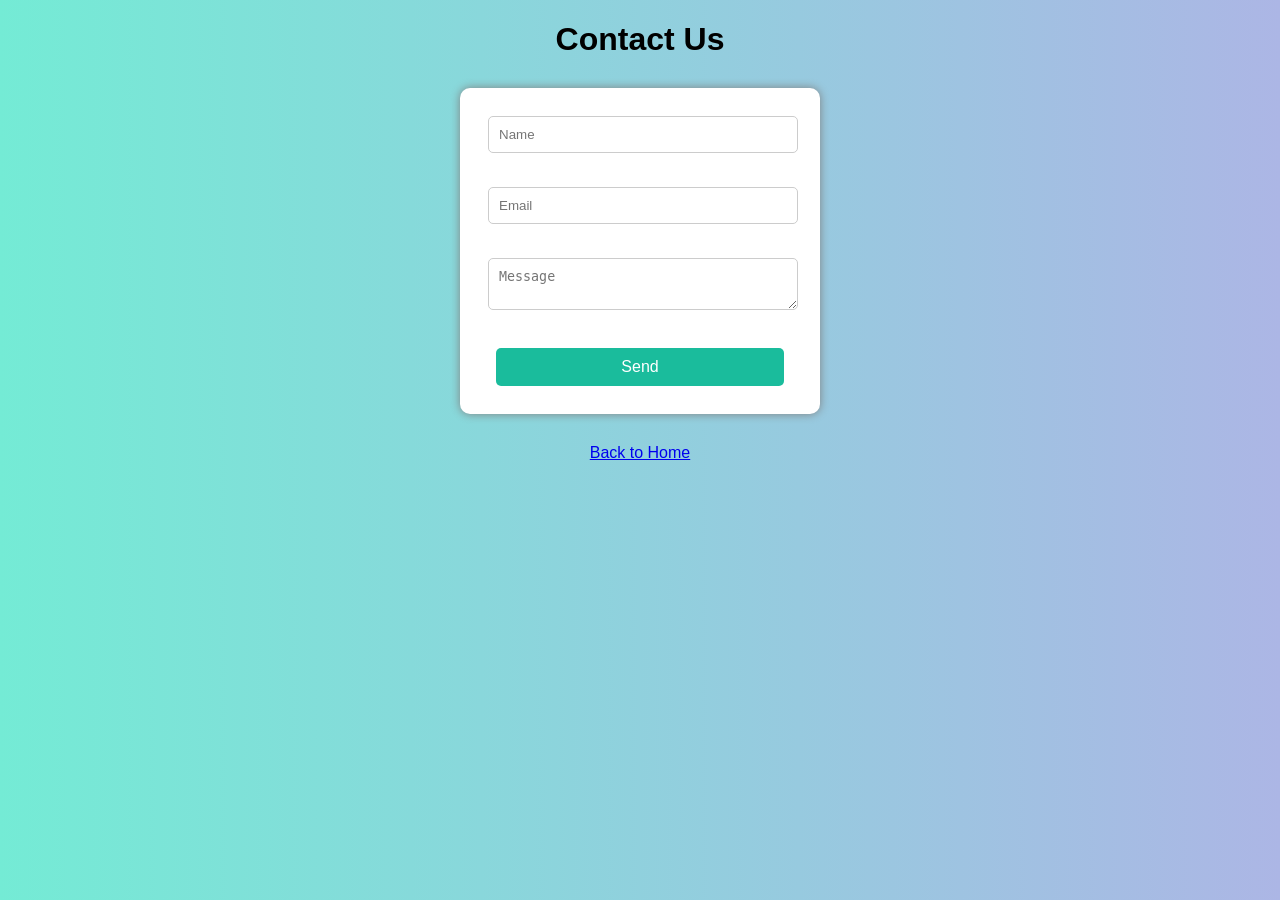
==== contact.html @ 33706435 "Add files via upload SkillBridge ITI Portal website project files" ====
<!DOCTYPE html>
<html>
<head>
<title>Contact</title>
<link rel="stylesheet" href="style.css">
</head>
<body>

<h1>Contact Us</h1>

<form>
<input type="text" placeholder="Name" required><br><br>
<input type="email" placeholder="Email" required><br><br>
<textarea placeholder="Message" required></textarea><br><br>
<button type="submit">Send</button>
</form>

<a href="index.html">Back to Home</a>

</body>
</html>
---- style.css ----
body {
font-family: Arial, sans-serif;
background: linear-gradient(to right, #74ebd5, #acb6e5);
margin: 0;
text-align: center;
}

header {
background: #2c3e50;
color: white;
padding: 15px;
}

nav a {
color: white;
margin: 10px;
text-decoration: none;
font-weight: bold;
padding: 6px 12px;
border-radius: 5px;
}

nav a:hover {
background: #1abc9c;
}

section {
padding: 40px;
}

form {
background: white;
padding: 20px;
margin: 30px auto;
width: 320px;
border-radius: 10px;
box-shadow: 0 0 10px gray;
}

input, textarea, button {
width: 90%;
padding: 10px;
margin: 8px;
border-radius: 5px;
border: 1px solid #ccc;
}

button {
background: #1abc9c;
color: white;
border: none;
font-size: 16px;
cursor: pointer;
}

button:hover {
background: #16a085;
}

.jobs {
  display: flex;
  flex-wrap: wrap;
  gap: 20px;
  justify-content: center;
}

.job-box {
  width: 250px;
  background-color: #e8f5e9;
  padding: 15px;
  border-radius: 15px;
  box-shadow: 0 0 10px gray;
}

.job-box h3 {
  color: #1b5e20;
}

.apply-btn {
  margin-top: 10px;
  padding: 8px 15px;
  background-color: #2e7d32;
  color: white;
  border: none;
  border-radius: 8px;
  cursor: pointer;
}

.apply-btn:hover {
  background-color: #1b5e20;
}

footer {
background: #2c3e50;
color: white;
padding: 10px;
position: fixed;
bottom: 0;
width: 100%;
}

.courses {
  display: flex;
  gap: 20px;
  flex-wrap: wrap;
  justify-content: center;
}

.course-box {
  width: 200px;
  padding: 15px;
  background-color: #e3f2fd;
  border-radius: 15px;
  box-shadow: 0 0 10px gray;
  text-align: center;
  transition: transform 0.3s;
}

.course-box:hover {
  transform: scale(1.05);
  background-color: #bbdefb;
}

.course-box h3 {
  color: #0d47a1;
}
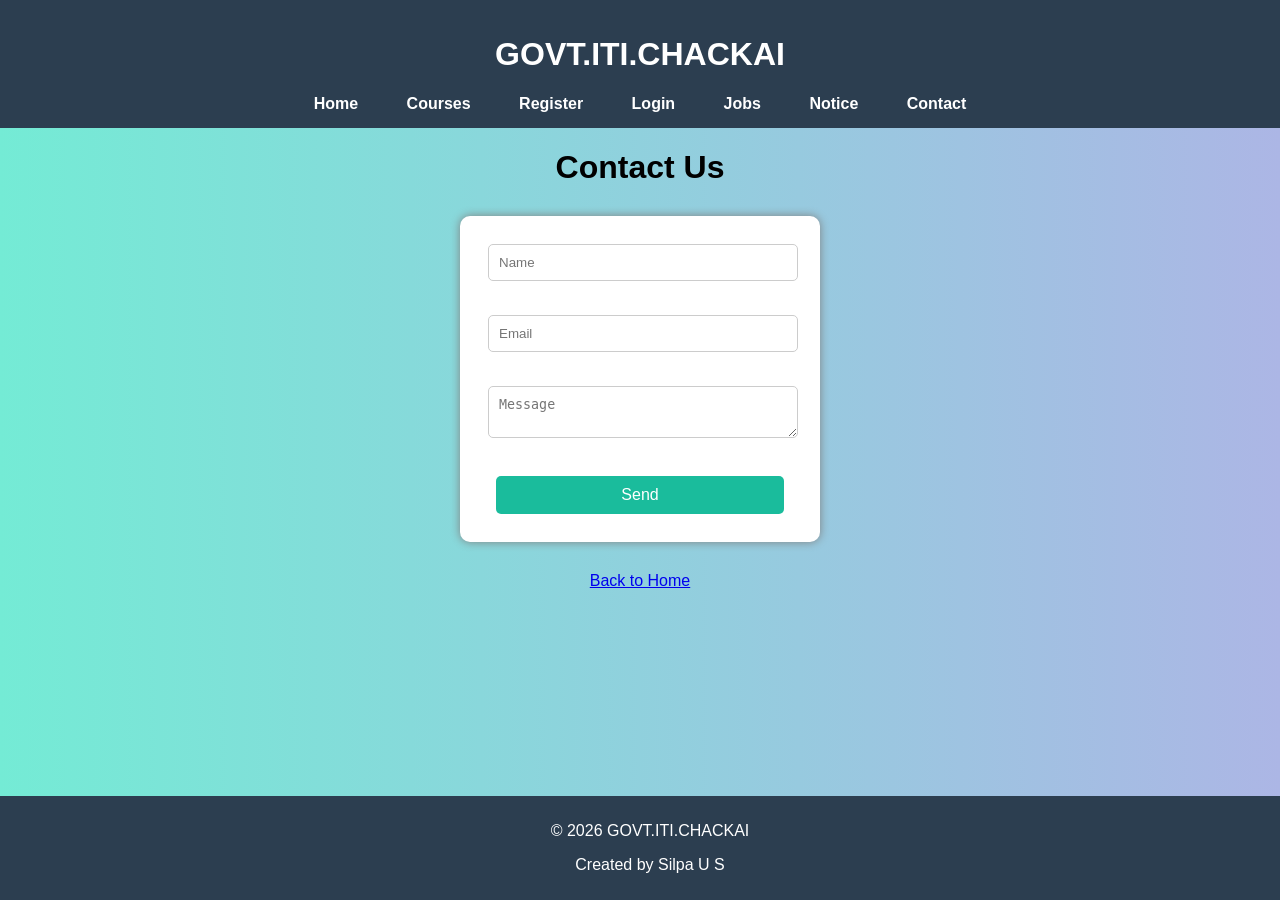
==== commit 67fac3d8: "Enhance contact.html with header and footer Added header and footer sections to the contact page." ====
--- a/contact.html
+++ b/contact.html
@@ -5,6 +5,19 @@
 <link rel="stylesheet" href="style.css">
 </head>
 <body>
+
+  <header>
+<h1>GOVT.ITI.CHACKAI</h1>
+<nav>
+<a href="index.html">Home</a>
+<a href="courses.html">Courses</a>
+<a href="register.html">Register</a>
+<a href="login.html">Login</a>
+<a href="jobs.html">Jobs</a>
+<a href="notice.html">Notice</a>
+<a href="contact.html">Contact</a>
+</nav>
+</header>
 
 <h1>Contact Us</h1>
 
@@ -17,5 +30,10 @@
 
 <a href="index.html">Back to Home</a>
 
+  <footer>
+<p>&copy; 2026 GOVT.ITI.CHACKAI</p>
+<p>Created by Silpa U S </p>
+</footer>
+  
 </body>
 </html>
